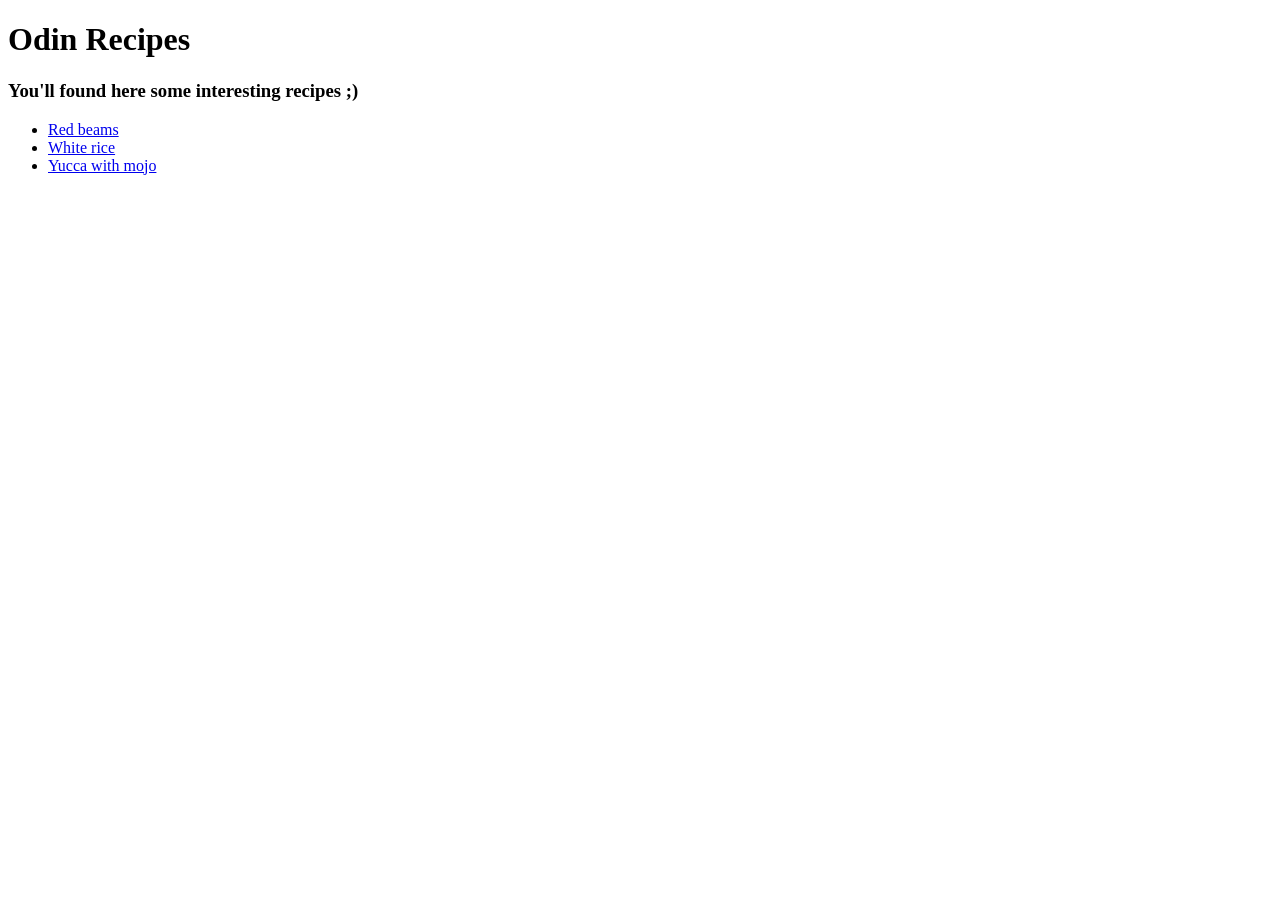
==== index.html @ 1e4ad2ca "Create recipe-styles, link html files" ====
<!DOCTYPE html>
<html lang="en">
<head>
    <meta charset="UTF-8">
    <meta name="viewport" content="width=device-width, initial-scale=1.0">
    <title>Recipes|Home</title>
    <link rel="stylesheet" href="styles.css">
</head>
<body>
    <h1>Odin Recipes</h1>
    <h3>You'll found here some interesting recipes ;)</h3>
    <ul>
        <li><a href="./recipes/red-beams.html">Red beams</a></li>
        <li><a href="./recipes/white-rice.html">White rice</a></li>
        <li><a href="./recipes/yucca-with-mojo.html">Yucca with mojo</a></li>
    </ul>
</body>
</html>
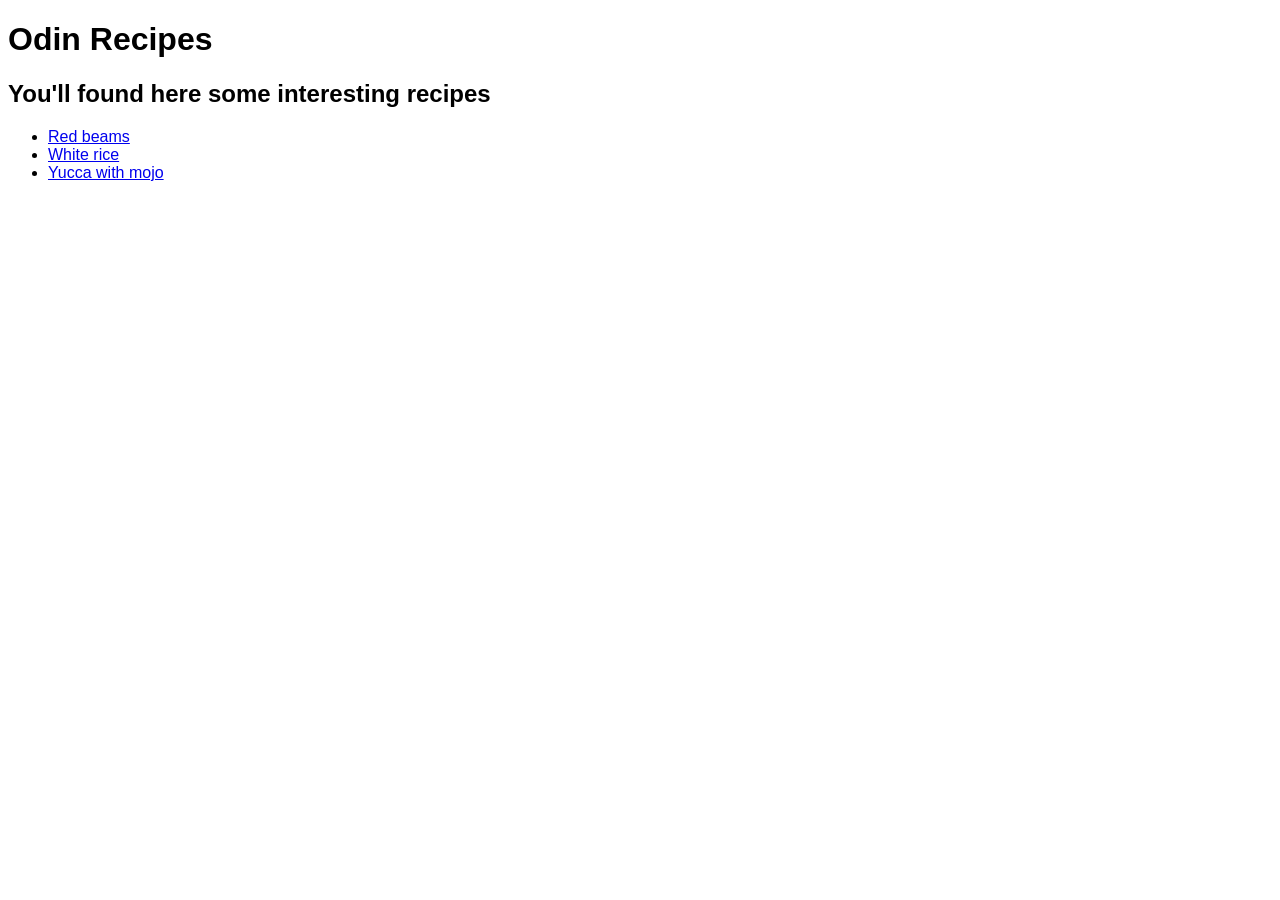
==== commit 5a28f99d: "Fix bug, add classes, add basic styles. Fix bug on index.html, link tag with wrong path. Add classes" ====
--- a/index.html
+++ b/index.html
@@ -1,14 +1,16 @@
 <!DOCTYPE html>
 <html lang="en">
+
 <head>
     <meta charset="UTF-8">
     <meta name="viewport" content="width=device-width, initial-scale=1.0">
     <title>Recipes|Home</title>
-    <link rel="stylesheet" href="styles.css">
+    <link rel="stylesheet" href="./styles/styles.css">
 </head>
+
 <body>
-    <h1>Odin Recipes</h1>
-    <h3>You'll found here some interesting recipes ;)</h3>
+    <h1 class="title">Odin Recipes</h1>
+    <h2 class="subtitle">You'll found here some interesting recipes</h2>
     <ul>
         <li><a href="./recipes/red-beams.html">Red beams</a></li>
         <li><a href="./recipes/white-rice.html">White rice</a></li>
--- a/styles/styles.css
+++ b/styles/styles.css
@@ -0,0 +1,4 @@
+*{
+    box-sizing: border-box;
+    font-family: Tahoma, Geneva, Verdana, sans-serif;
+}
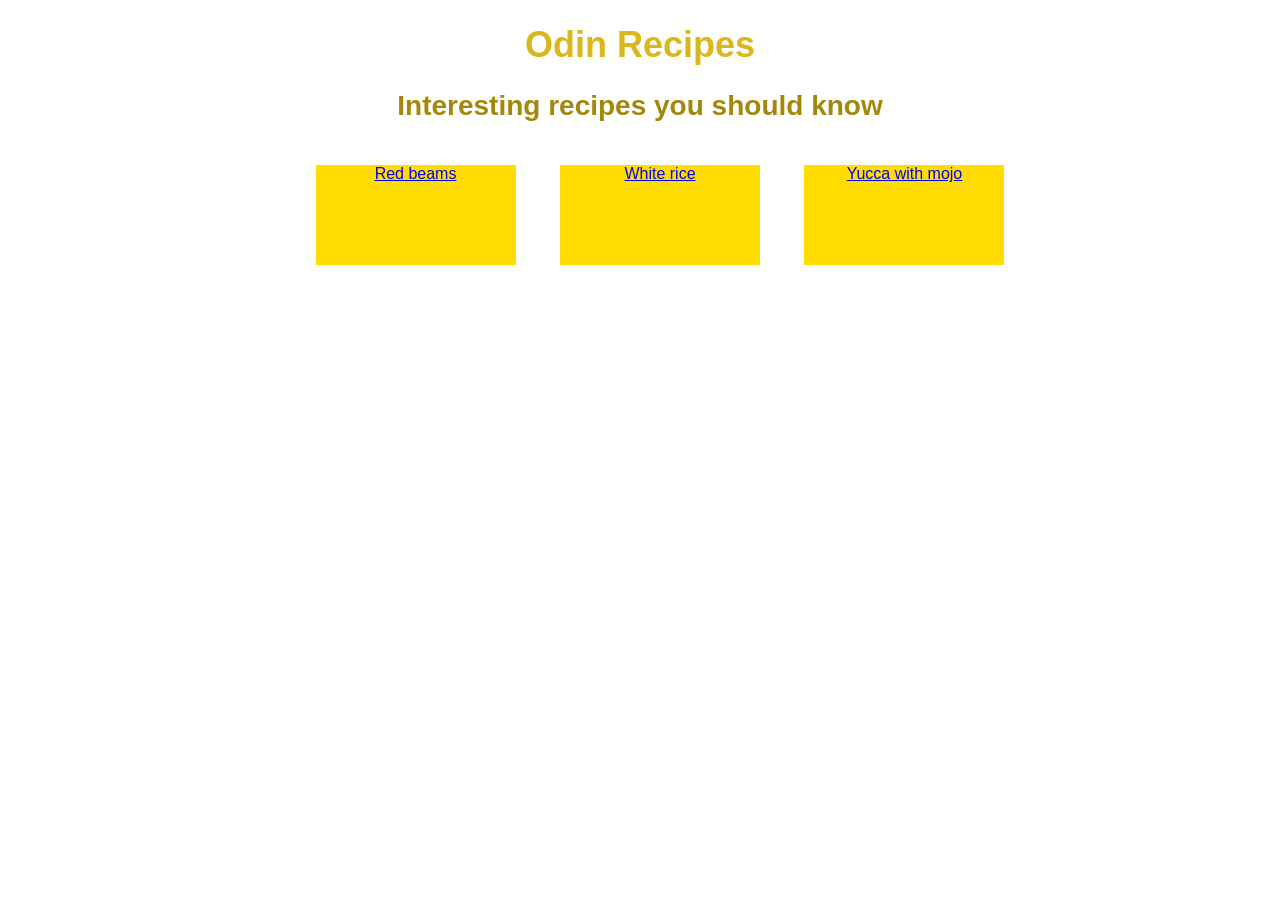
==== commit 75757a6b: "Change slogan, add styles Change the h2 subtitle content on index.html. Add new styles to styles.css" ====
--- a/index.html
+++ b/index.html
@@ -10,7 +10,7 @@
 
 <body>
     <h1 class="title">Odin Recipes</h1>
-    <h2 class="subtitle">You'll found here some interesting recipes</h2>
+    <h2 class="subtitle">Interesting recipes you should know</h2>
     <ul>
         <li><a href="./recipes/red-beams.html">Red beams</a></li>
         <li><a href="./recipes/white-rice.html">White rice</a></li>
--- a/styles/styles.css
+++ b/styles/styles.css
@@ -1,4 +1,27 @@
 *{
     box-sizing: border-box;
     font-family: Tahoma, Geneva, Verdana, sans-serif;
+    text-align: center;
+}
+
+html{
+    background-color:#fffffd;
+}
+
+.title{
+    font-size: 36px;
+    color: #dab71d
+}
+
+.subtitle{
+    font-size: 28px;
+    color: #a3880d
+}
+
+li{
+    display: inline-block;
+    background-color: #fd0;
+    margin: 20px;
+    width: 200px;
+    height: 100px;
 }
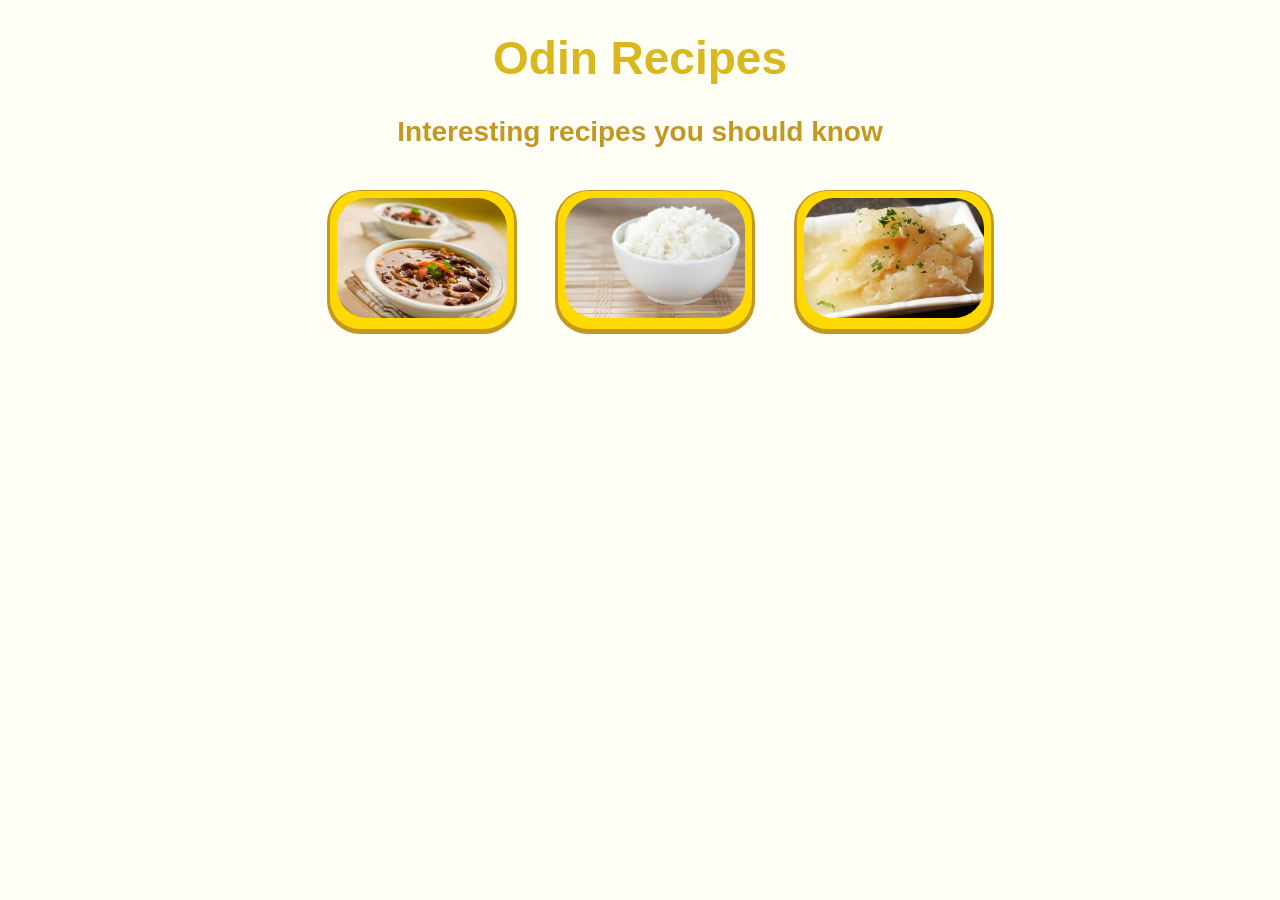
==== commit 9737a1b6: "Add images to li elements, aesthetic changes" ====
--- a/index.html
+++ b/index.html
@@ -9,12 +9,31 @@
 </head>
 
 <body>
-    <h1 class="title">Odin Recipes</h1>
-    <h2 class="subtitle">Interesting recipes you should know</h2>
-    <ul>
-        <li><a href="./recipes/red-beams.html">Red beams</a></li>
-        <li><a href="./recipes/white-rice.html">White rice</a></li>
-        <li><a href="./recipes/yucca-with-mojo.html">Yucca with mojo</a></li>
+
+    <div class="titles">
+        <h1 class="title">Odin Recipes</h1>
+        <h2 class="subtitle">Interesting recipes you should know</h2>
+    </div>
+
+    <ul class="recipes-list">
+        <li>
+            <a href="./recipes/red-beams.html">
+                <img src="images/red-beams.avif" alt="Red beams" width="auto" height="120px">
+            </a>
+        </li>
+
+        <li>
+            <a href="./recipes/white-rice.html">
+                <img src="images/white-rice.avif" alt="White rice" width="auto" height="120px">
+            </a>
+        </li>
+
+        <li>
+            <a href="./recipes/yucca-with-mojo.html">
+                <img src="images/yucca-with-mojo.avif" alt="Yucca with mojo" width="auto" height="120px">
+            </a>
+        </li>
     </ul>
+
 </body>
 </html>
--- a/styles/styles.css
+++ b/styles/styles.css
@@ -5,23 +5,32 @@
 }
 
 html{
-    background-color:#fffffd;
+    background-color:#fffef4;
+}
+
+.titles{
+
 }
 
 .title{
-    font-size: 36px;
+    font-size: 46px;
     color: #dab71d
 }
 
 .subtitle{
     font-size: 28px;
-    color: #a3880d
+    color: #c29723
+}
+
+img{
+    border-radius: 30px;
 }
 
 li{
     display: inline-block;
-    background-color: #fd0;
+    background-color: #ffd900;
     margin: 20px;
-    width: 200px;
-    height: 100px;
+    border-radius: 30px;
+    padding: 7px;
+    box-shadow: 0 2px 0 3px #c29723;
 }
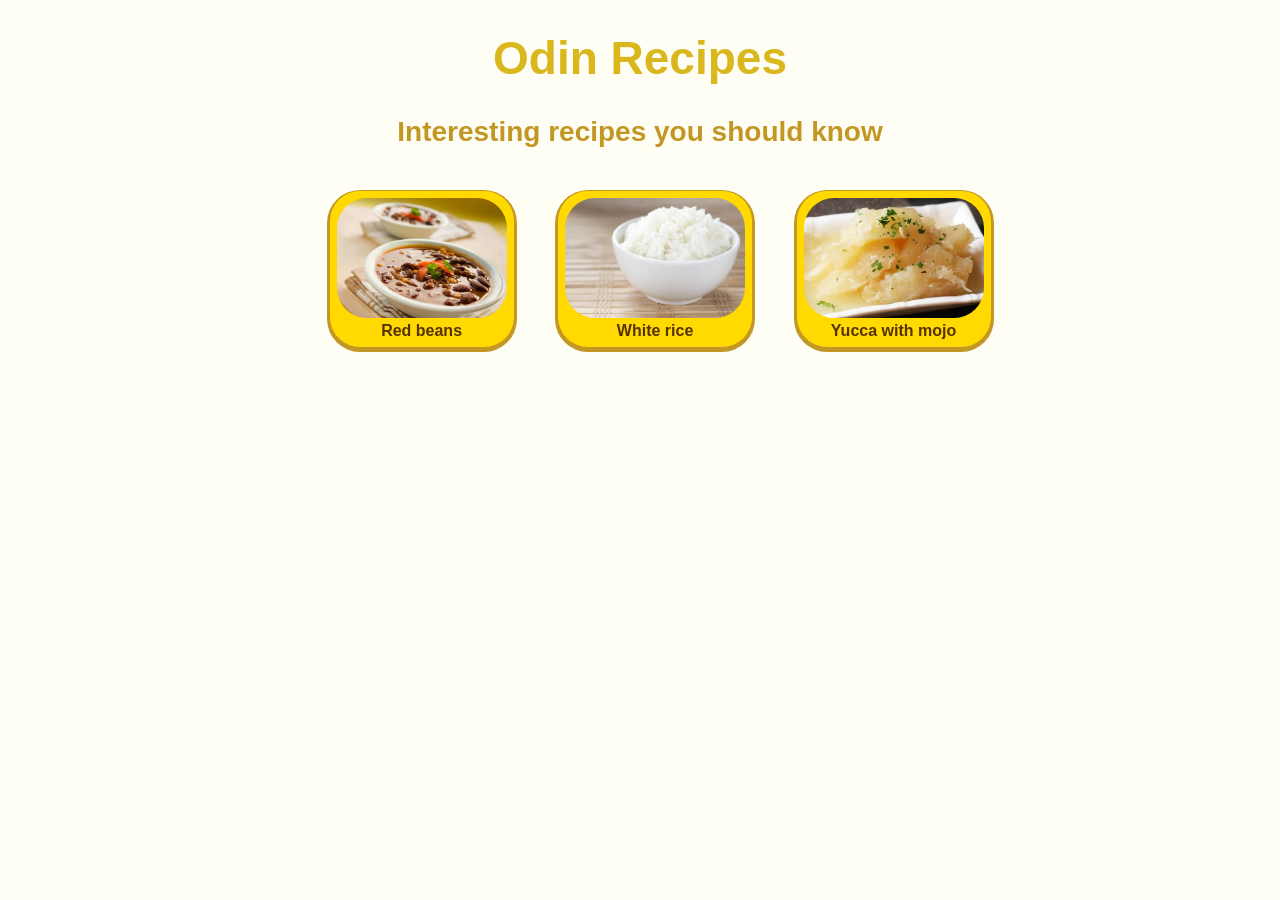
==== commit c0659560: "Add recipe-names to cards" ====
--- a/index.html
+++ b/index.html
@@ -19,18 +19,21 @@
         <li>
             <a href="./recipes/red-beams.html">
                 <img src="images/red-beams.avif" alt="Red beams" width="auto" height="120px">
+                <span class="recipe-names">Red beans</span>
             </a>
         </li>
 
         <li>
             <a href="./recipes/white-rice.html">
                 <img src="images/white-rice.avif" alt="White rice" width="auto" height="120px">
+                <span class="recipe-names">White rice</span>
             </a>
         </li>
 
         <li>
             <a href="./recipes/yucca-with-mojo.html">
                 <img src="images/yucca-with-mojo.avif" alt="Yucca with mojo" width="auto" height="120px">
+                <span class="recipe-names">Yucca with mojo</span>
             </a>
         </li>
     </ul>
--- a/styles/styles.css
+++ b/styles/styles.css
@@ -6,10 +6,6 @@
 
 html{
     background-color:#fffef4;
-}
-
-.titles{
-
 }
 
 .title{
@@ -22,10 +18,6 @@
     color: #c29723
 }
 
-img{
-    border-radius: 30px;
-}
-
 li{
     display: inline-block;
     background-color: #ffd900;
@@ -33,4 +25,19 @@
     border-radius: 30px;
     padding: 7px;
     box-shadow: 0 2px 0 3px #c29723;
+}
+
+img{
+    border-radius: 30px;
+}
+
+a{
+
+    text-decoration: none;
+}
+
+.recipe-names{
+    font-weight: bold;
+    color: #530;
+    display: block;
 }
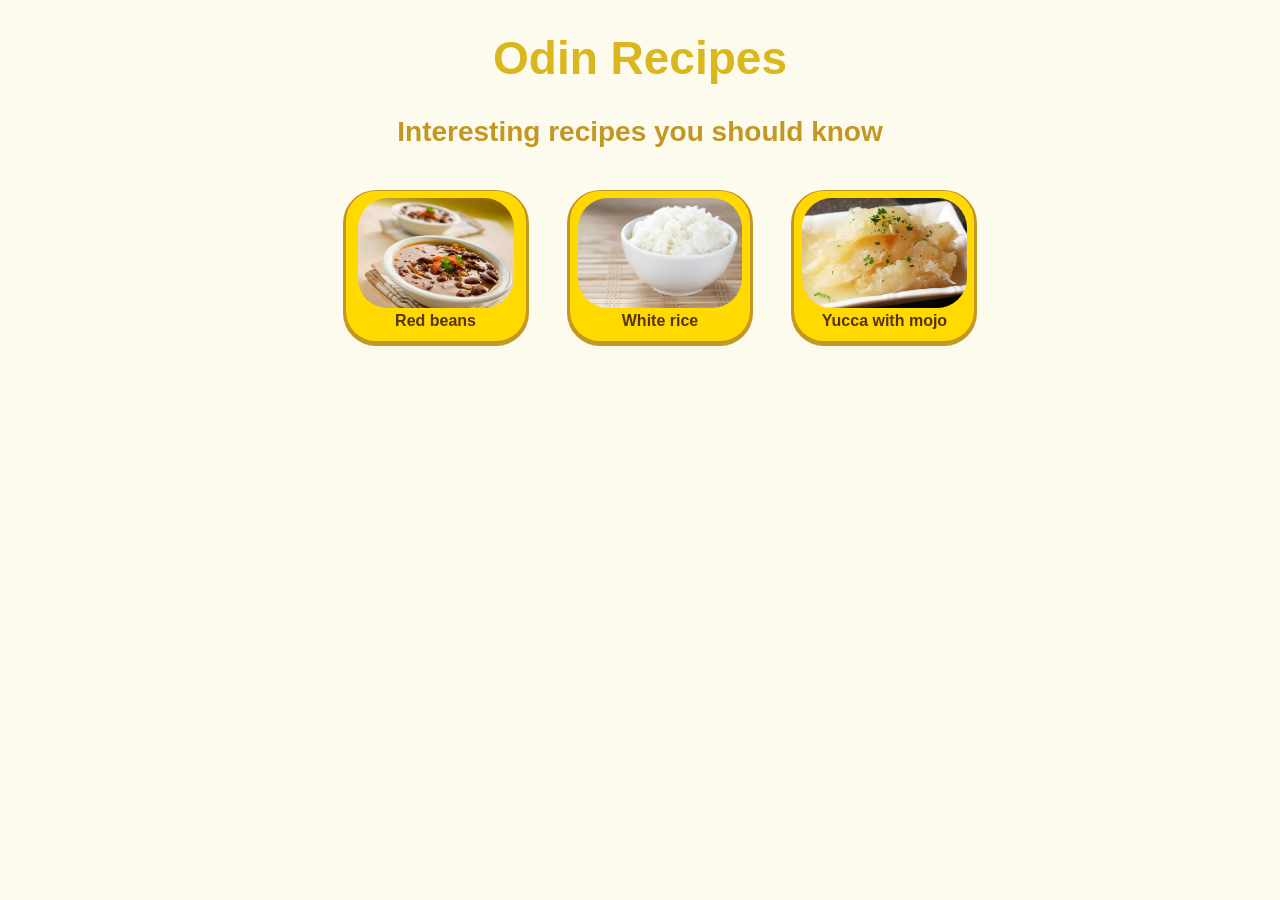
==== commit d95984f6: "Fix card sizes" ====
--- a/index.html
+++ b/index.html
@@ -18,25 +18,24 @@
     <ul class="recipes-list">
         <li>
             <a href="./recipes/red-beams.html">
-                <img src="images/red-beams.avif" alt="Red beams" width="auto" height="120px">
+                <img src="images/red-beams.avif" alt="Red beams" width="auto" height="110px">
                 <span class="recipe-names">Red beans</span>
             </a>
         </li>
 
         <li>
             <a href="./recipes/white-rice.html">
-                <img src="images/white-rice.avif" alt="White rice" width="auto" height="120px">
+                <img src="images/white-rice.avif" alt="White rice" width="auto" height="110px">
                 <span class="recipe-names">White rice</span>
             </a>
         </li>
 
         <li>
             <a href="./recipes/yucca-with-mojo.html">
-                <img src="images/yucca-with-mojo.avif" alt="Yucca with mojo" width="auto" height="120px">
+                <img src="images/yucca-with-mojo.avif" alt="Yucca with mojo" width="auto" height="110px">
                 <span class="recipe-names">Yucca with mojo</span>
             </a>
         </li>
     </ul>
-
 </body>
 </html>
--- a/styles/styles.css
+++ b/styles/styles.css
@@ -5,8 +5,10 @@
 }
 
 html{
-    background-color:#fffef4;
+    background-color:#fdfbed;
 }
+
+
 
 .title{
     font-size: 46px;
@@ -18,12 +20,17 @@
     color: #c29723
 }
 
+
+
 li{
     display: inline-block;
-    background-color: #ffd900;
+    width: 180px;
+    height: 150px;
     margin: 20px;
     border-radius: 30px;
     padding: 7px;
+
+    background-color: #ffd900;
     box-shadow: 0 2px 0 3px #c29723;
 }
 
@@ -32,7 +39,6 @@
 }
 
 a{
-
     text-decoration: none;
 }
 
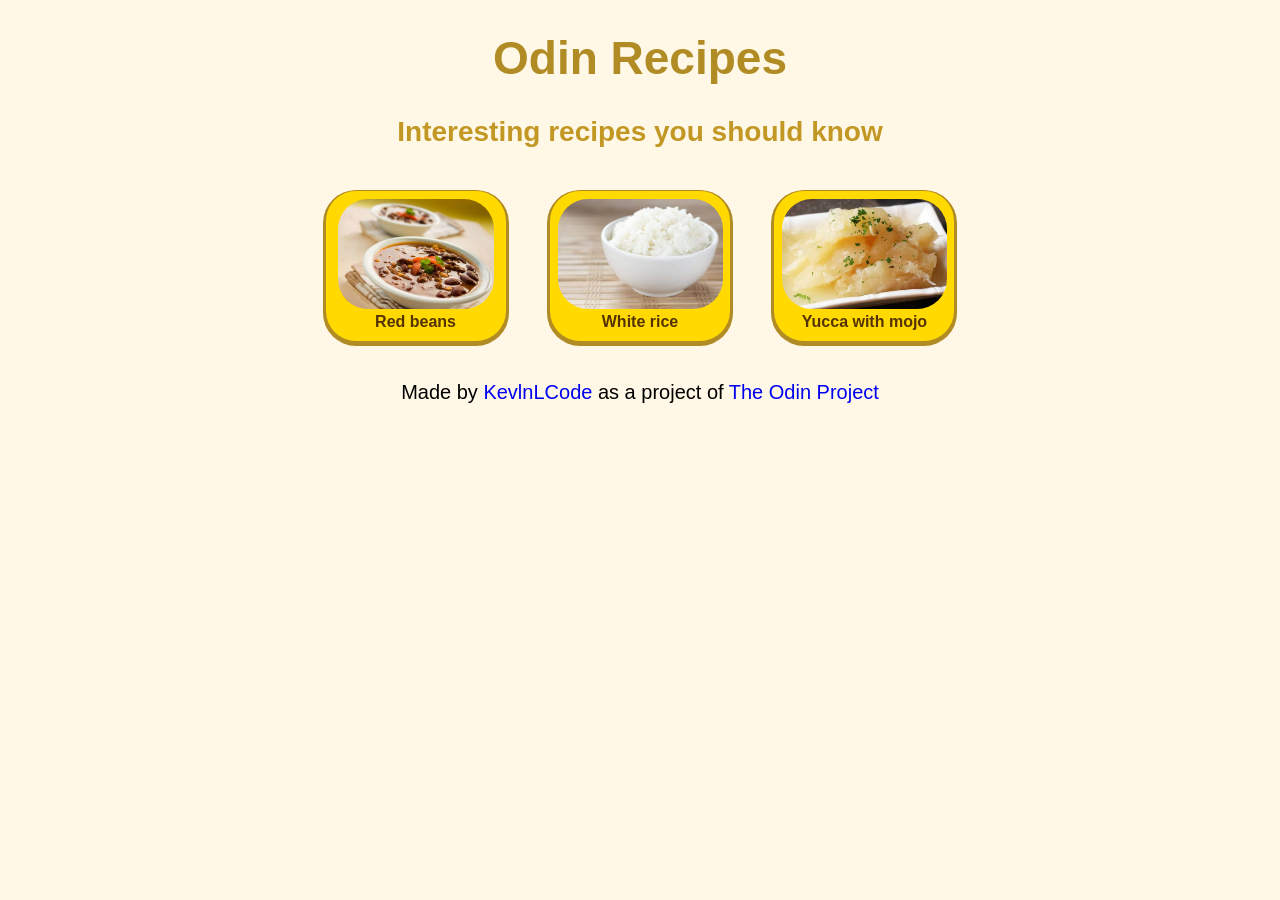
==== commit 1721772d: "Add credits, style home "button", add some styles. Add credits with links to KevinLCode's profile an" ====
--- a/index.html
+++ b/index.html
@@ -37,5 +37,7 @@
             </a>
         </li>
     </ul>
+
+    <p class="credits">Made by <a target="_blank" href="https://github.com/KevinLCode/">KevlnLCode</a> as a project of <a target="_blank" href="https://www.theodinproject.com/">The Odin Project</a></p>
 </body>
 </html>
--- a/styles/styles.css
+++ b/styles/styles.css
@@ -1,18 +1,16 @@
 *{
     box-sizing: border-box;
+}
+
+html{
+    background-color:#fff8e7;
     font-family: Tahoma, Geneva, Verdana, sans-serif;
     text-align: center;
 }
 
-html{
-    background-color:#fdfbed;
-}
-
-
-
 .title{
     font-size: 46px;
-    color: #dab71d
+    color: #b18b23
 }
 
 .subtitle{
@@ -20,7 +18,9 @@
     color: #c29723
 }
 
-
+ul{
+    padding: 0;
+}
 
 li{
     display: inline-block;
@@ -28,10 +28,9 @@
     height: 150px;
     margin: 20px;
     border-radius: 30px;
-    padding: 7px;
-
+    padding: 8px;
     background-color: #ffd900;
-    box-shadow: 0 2px 0 3px #c29723;
+    box-shadow: 0 2px 0 3px #b18b23;
 }
 
 img{
@@ -46,4 +45,8 @@
     font-weight: bold;
     color: #530;
     display: block;
+}
+
+.credits{
+    font-size: 20px;
 }
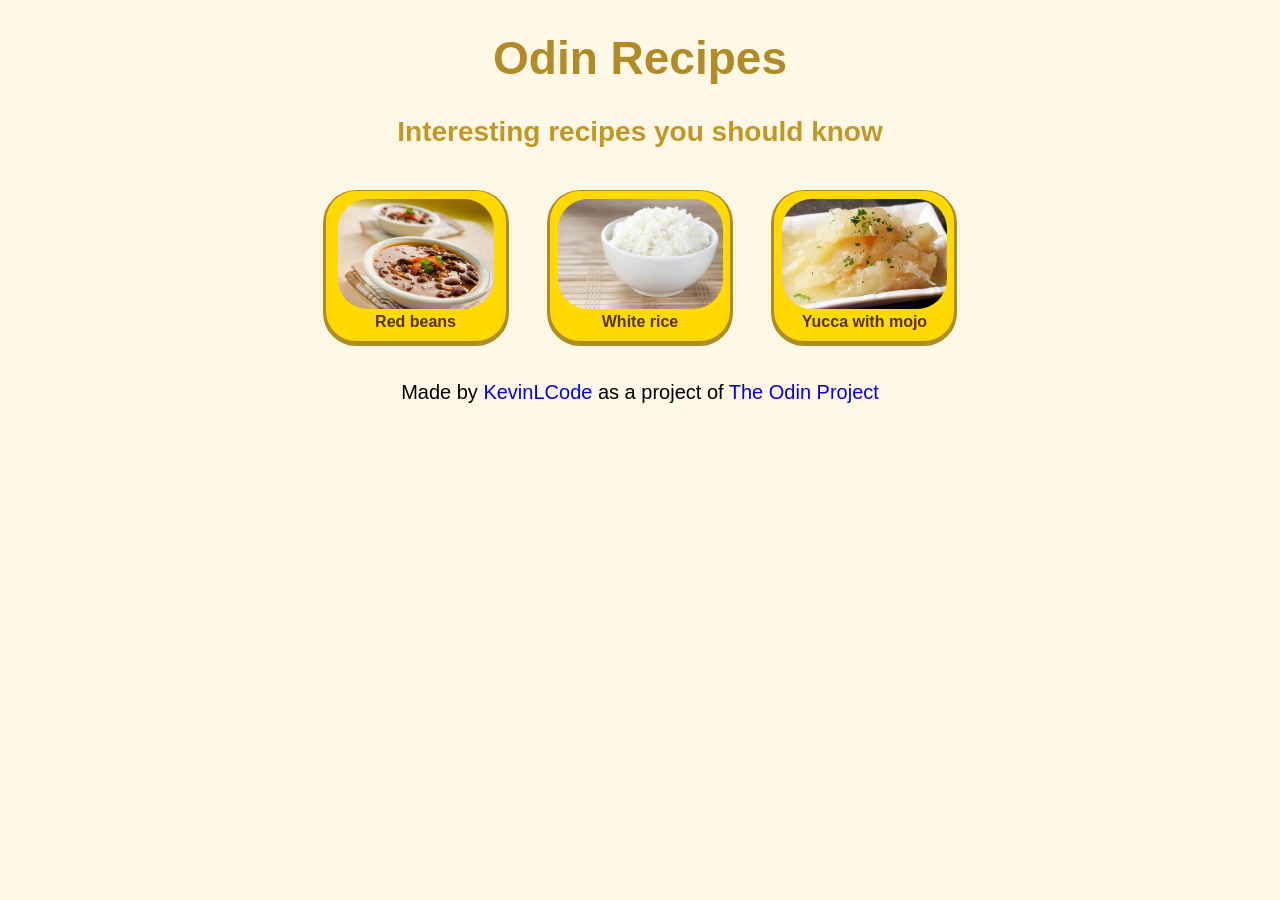
==== commit 34b9fc9b: "Fix very little bug" ====
--- a/index.html
+++ b/index.html
@@ -38,6 +38,6 @@
         </li>
     </ul>
 
-    <p class="credits">Made by <a target="_blank" href="https://github.com/KevinLCode/">KevlnLCode</a> as a project of <a target="_blank" href="https://www.theodinproject.com/">The Odin Project</a></p>
+    <p class="credits">Made by <a target="_blank" href="https://github.com/KevinLCode/">KevinLCode</a> as a project of <a target="_blank" href="https://www.theodinproject.com/">The Odin Project</a></p>
 </body>
 </html>
